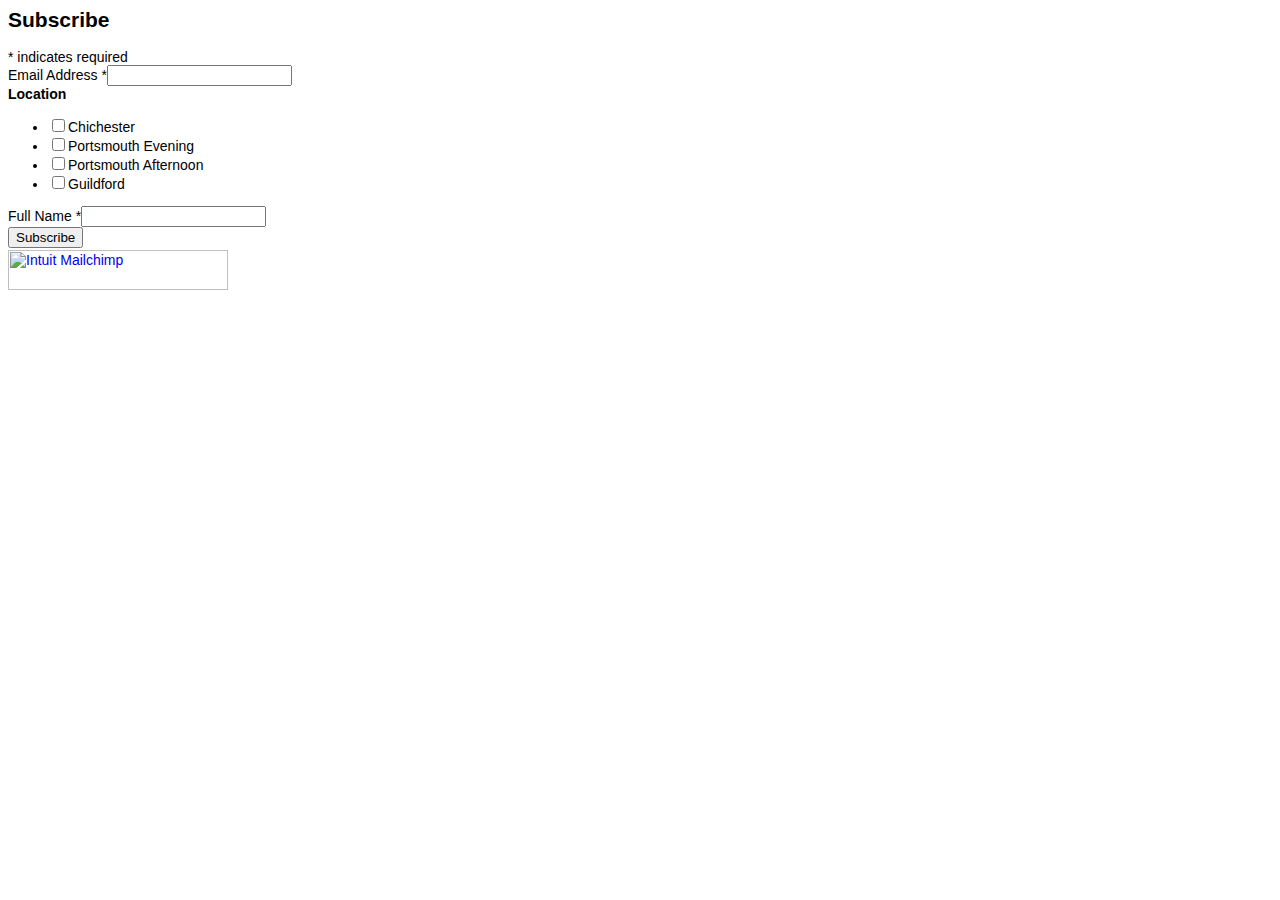
==== signup.html @ 032bd1c7 "Create signup.html" ====
<html>
<head>
  
</head>
<body>
<div id="mc_embed_shell">
      <link href="//cdn-images.mailchimp.com/embedcode/classic-061523.css" rel="stylesheet" type="text/css">
  <style type="text/css">
        #mc_embed_signup{background:#fff; false;clear:left; font:14px Helvetica,Arial,sans-serif; width: 600px;}
        /* Add your own Mailchimp form style overrides in your site stylesheet or in this style block.
           We recommend moving this block and the preceding CSS link to the HEAD of your HTML file. */
</style>
<div id="mc_embed_signup">
    <form action="https://tangowithflavio.us17.list-manage.com/subscribe/post?u=7e7ff6282f2b9c979ab9b7c71&amp;id=0f45a64c32&amp;f_id=001c66e0f0" method="post" id="mc-embedded-subscribe-form" name="mc-embedded-subscribe-form" class="validate" target="_blank">
        <div id="mc_embed_signup_scroll"><h2>Subscribe</h2>
            <div class="indicates-required"><span class="asterisk">*</span> indicates required</div>
            <div class="mc-field-group"><label for="mce-EMAIL">Email Address <span class="asterisk">*</span></label><input type="email" name="EMAIL" class="required email" id="mce-EMAIL" required="" value=""></div><div class="mc-field-group input-group"><strong>Location </strong><ul><li><input type="checkbox" name="group[5049][1]" id="mce-group[5049]-5049-0" value=""><label for="mce-group[5049]-5049-0">Chichester</label></li><li><input type="checkbox" name="group[5049][2]" id="mce-group[5049]-5049-1" value=""><label for="mce-group[5049]-5049-1">Portsmouth Evening</label></li><li><input type="checkbox" name="group[5049][4]" id="mce-group[5049]-5049-2" value=""><label for="mce-group[5049]-5049-2">Portsmouth Afternoon</label></li><li><input type="checkbox" name="group[5049][8]" id="mce-group[5049]-5049-3" value=""><label for="mce-group[5049]-5049-3">Guildford</label></li></ul></div><div class="mc-field-group"><label for="mce-MMERGE4">Full Name <span class="asterisk">*</span></label><input type="text" name="MMERGE4" class="required text" id="mce-MMERGE4" required="" value=""></div>
        <div id="mce-responses" class="clear foot">
            <div class="response" id="mce-error-response" style="display: none;"></div>
            <div class="response" id="mce-success-response" style="display: none;"></div>
        </div>
    <div aria-hidden="true" style="position: absolute; left: -5000px;">
        /* real people should not fill this in and expect good things - do not remove this or risk form bot signups */
        <input type="text" name="b_7e7ff6282f2b9c979ab9b7c71_0f45a64c32" tabindex="-1" value="">
    </div>
        <div class="optionalParent">
            <div class="clear foot">
                <input type="submit" name="subscribe" id="mc-embedded-subscribe" class="button" value="Subscribe">
                <p style="margin: 0px auto;"><a href="http://eepurl.com/ivQ5Rw" title="Mailchimp - email marketing made easy and fun"><span style="display: inline-block; background-color: transparent; border-radius: 4px;"><img class="refferal_badge" src="https://digitalasset.intuit.com/render/content/dam/intuit/mc-fe/en_us/images/intuit-mc-rewards-text-dark.svg" alt="Intuit Mailchimp" style="width: 220px; height: 40px; display: flex; padding: 2px 0px; justify-content: center; align-items: center;"></span></a></p>
            </div>
        </div>
    </div>
</form>
</div>
<script type="text/javascript" src="//s3.amazonaws.com/downloads.mailchimp.com/js/mc-validate.js"></script><script type="text/javascript">(function($) {window.fnames = new Array(); window.ftypes = new Array();fnames[0]='EMAIL';ftypes[0]='email';fnames[4]='MMERGE4';ftypes[4]='text';fnames[1]='FNAME';ftypes[1]='text';fnames[2]='LNAME';ftypes[2]='text';fnames[3]='BIRTHDAY';ftypes[3]='birthday';}(jQuery));var $mcj = jQuery.noConflict(true);</script></div>
</body>
</html>
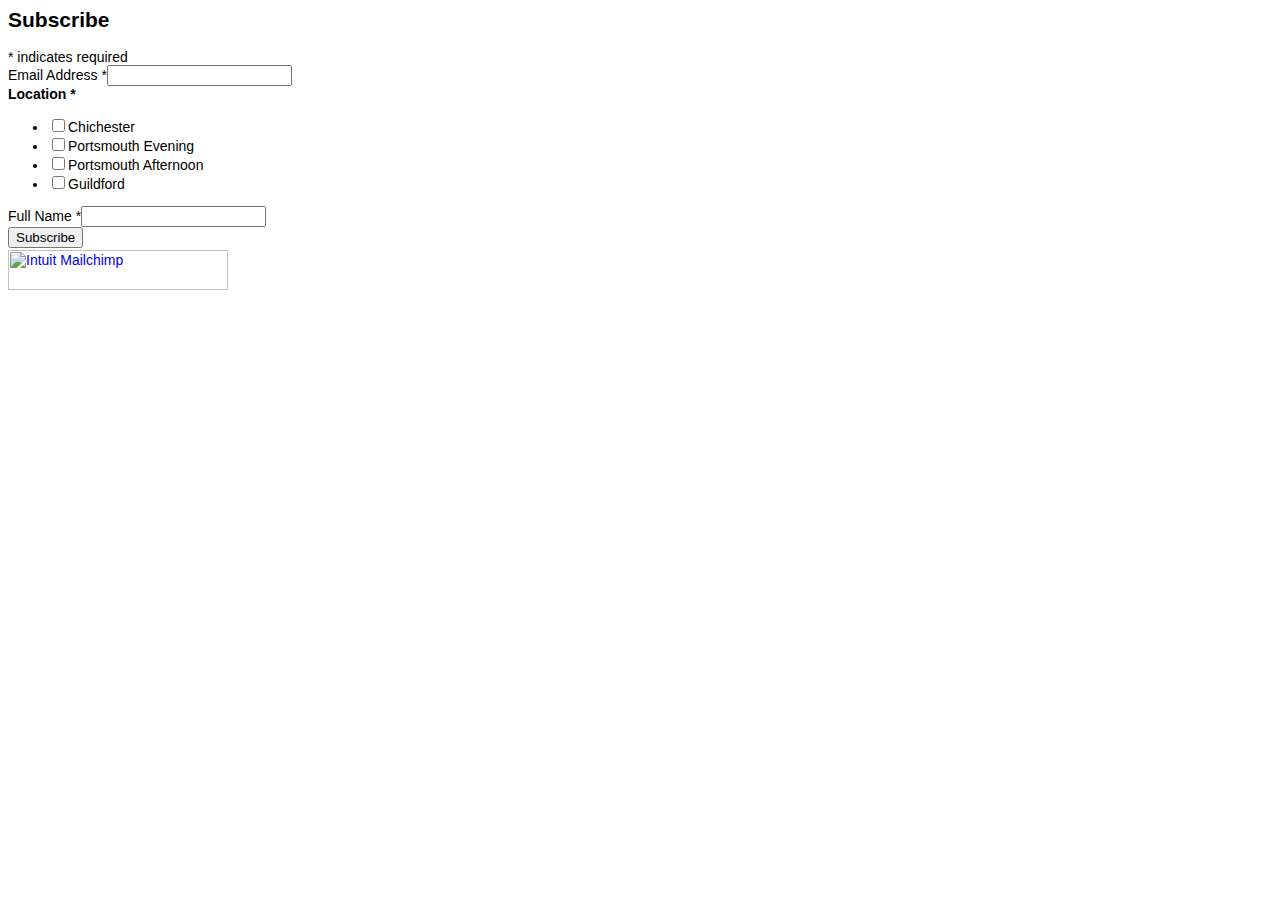
==== commit 1008a7e1: "Update signup.html" ====
--- a/signup.html
+++ b/signup.html
@@ -14,7 +14,7 @@
     <form action="https://tangowithflavio.us17.list-manage.com/subscribe/post?u=7e7ff6282f2b9c979ab9b7c71&amp;id=0f45a64c32&amp;f_id=001c66e0f0" method="post" id="mc-embedded-subscribe-form" name="mc-embedded-subscribe-form" class="validate" target="_blank">
         <div id="mc_embed_signup_scroll"><h2>Subscribe</h2>
             <div class="indicates-required"><span class="asterisk">*</span> indicates required</div>
-            <div class="mc-field-group"><label for="mce-EMAIL">Email Address <span class="asterisk">*</span></label><input type="email" name="EMAIL" class="required email" id="mce-EMAIL" required="" value=""></div><div class="mc-field-group input-group"><strong>Location </strong><ul><li><input type="checkbox" name="group[5049][1]" id="mce-group[5049]-5049-0" value=""><label for="mce-group[5049]-5049-0">Chichester</label></li><li><input type="checkbox" name="group[5049][2]" id="mce-group[5049]-5049-1" value=""><label for="mce-group[5049]-5049-1">Portsmouth Evening</label></li><li><input type="checkbox" name="group[5049][4]" id="mce-group[5049]-5049-2" value=""><label for="mce-group[5049]-5049-2">Portsmouth Afternoon</label></li><li><input type="checkbox" name="group[5049][8]" id="mce-group[5049]-5049-3" value=""><label for="mce-group[5049]-5049-3">Guildford</label></li></ul></div><div class="mc-field-group"><label for="mce-MMERGE4">Full Name <span class="asterisk">*</span></label><input type="text" name="MMERGE4" class="required text" id="mce-MMERGE4" required="" value=""></div>
+            <div class="mc-field-group"><label for="mce-EMAIL">Email Address <span class="asterisk">*</span></label><input type="email" name="EMAIL" class="required email" id="mce-EMAIL" required="" value=""></div><div class="mc-field-group input-group"><strong>Location <span class="asterisk">*</span></strong><ul><li><input type="checkbox" name="group[5049][1]" id="mce-group[5049]-5049-0" value=""><label for="mce-group[5049]-5049-0">Chichester</label></li><li><input type="checkbox" name="group[5049][2]" id="mce-group[5049]-5049-1" value=""><label for="mce-group[5049]-5049-1">Portsmouth Evening</label></li><li><input type="checkbox" name="group[5049][4]" id="mce-group[5049]-5049-2" value=""><label for="mce-group[5049]-5049-2">Portsmouth Afternoon</label></li><li><input type="checkbox" name="group[5049][8]" id="mce-group[5049]-5049-3" value=""><label for="mce-group[5049]-5049-3">Guildford</label></li></ul></div><div class="mc-field-group"><label for="mce-MMERGE4">Full Name <span class="asterisk">*</span></label><input type="text" name="MMERGE4" class="required text" id="mce-MMERGE4" required="" value=""></div>
         <div id="mce-responses" class="clear foot">
             <div class="response" id="mce-error-response" style="display: none;"></div>
             <div class="response" id="mce-success-response" style="display: none;"></div>
